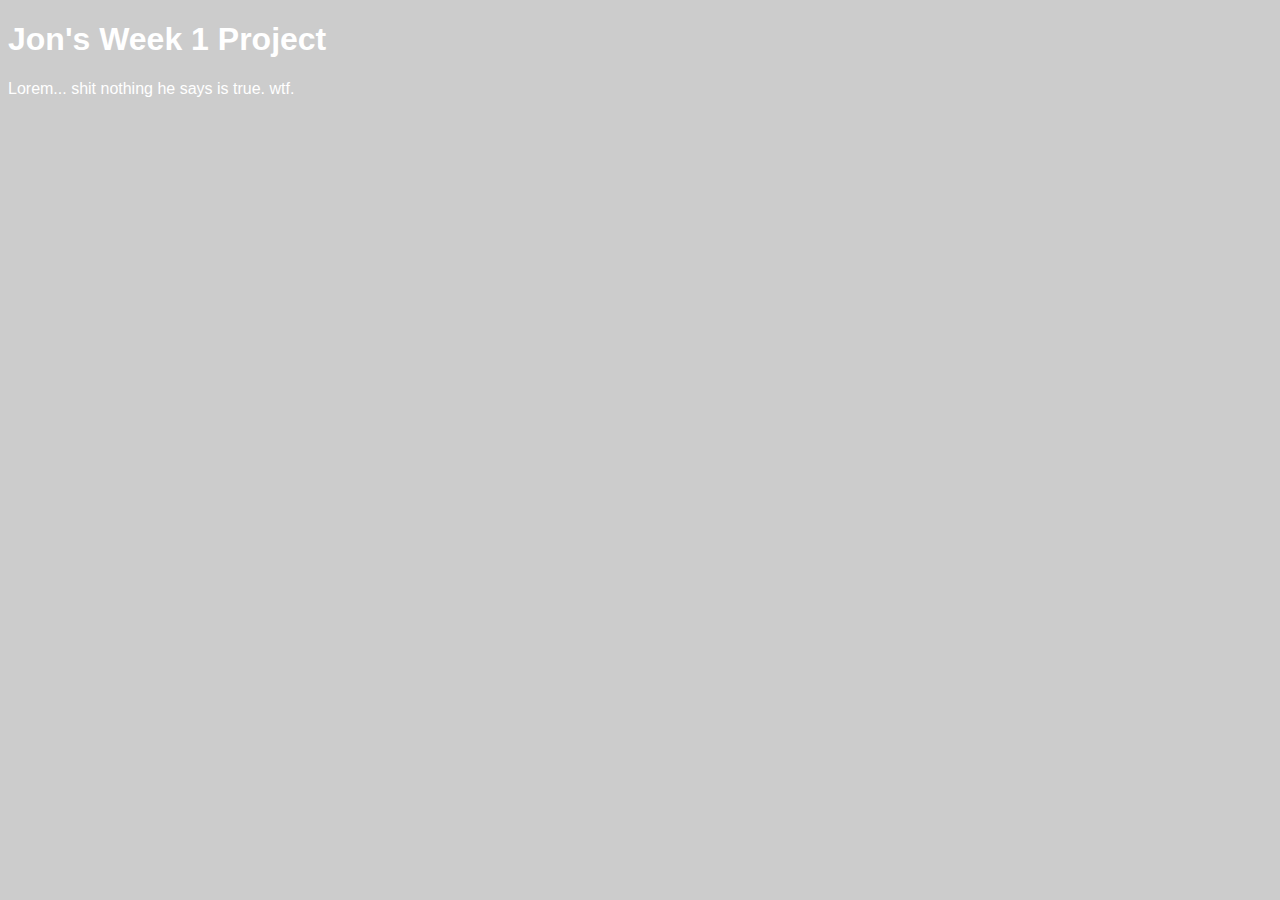
==== unit_1/index.html @ 6e38d7dc "Lesson-1 Be Consistent" ====
<!DOCTYPE html>
 <html>
 	<head>
 		<title>Jon's First Project</title>
 		<link rel="stylesheet" type="text/css" href="css/main.css">
 	</head>
 	<body>
 		<h1>Jon's Week 1 Project</h1>
 		<p>Lorem... shit nothing he says is true. wtf.</p>
 	</body>
 </html>
---- unit_1/css/main.css ----
body {
	color: white;
	background-color: #cccccc;
	font-family: Arial, sans-serif;
}
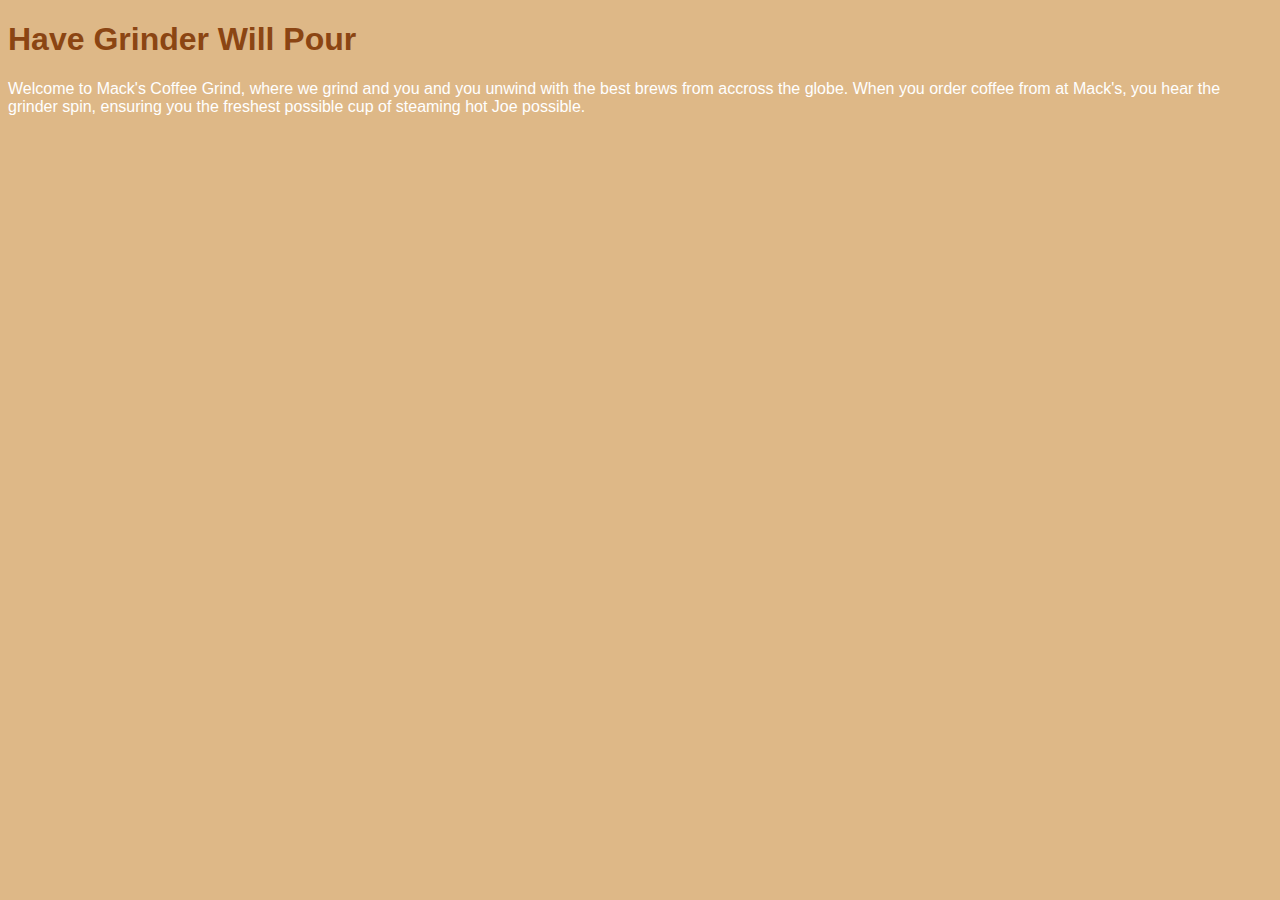
==== commit af66933e: "Actual Project "design"" ====
--- a/unit_1/index.html
+++ b/unit_1/index.html
@@ -1,11 +1,11 @@
 <!DOCTYPE html>
  <html>
  	<head>
- 		<title>Jon's First Project</title>
+ 		<title>Mack's Coffee Grind</title>
  		<link rel="stylesheet" type="text/css" href="css/main.css">
  	</head>
  	<body>
- 		<h1>Jon's Week 1 Project</h1>
- 		<p>Lorem... shit nothing he says is true. wtf.</p>
+ 		<h1>Have Grinder Will Pour</h1>
+ 		<p>Welcome to Mack's Coffee Grind, where we grind and you and you unwind with the best brews from accross the globe. When you order coffee from at Mack's, you hear the grinder spin, ensuring you the freshest possible cup of steaming hot Joe possible.</p>
  	</body>
  </html>--- a/unit_1/css/main.css
+++ b/unit_1/css/main.css
@@ -1,5 +1,12 @@
 body {
+	background-color: #DEB887;
+	font-family: Arial, sans-serif;
+}
+
+h1 {
+	color: #8B4513;
+}
+
+p {
 	color: white;
-	background-color: #cccccc;
-	font-family: Arial, sans-serif;
 }